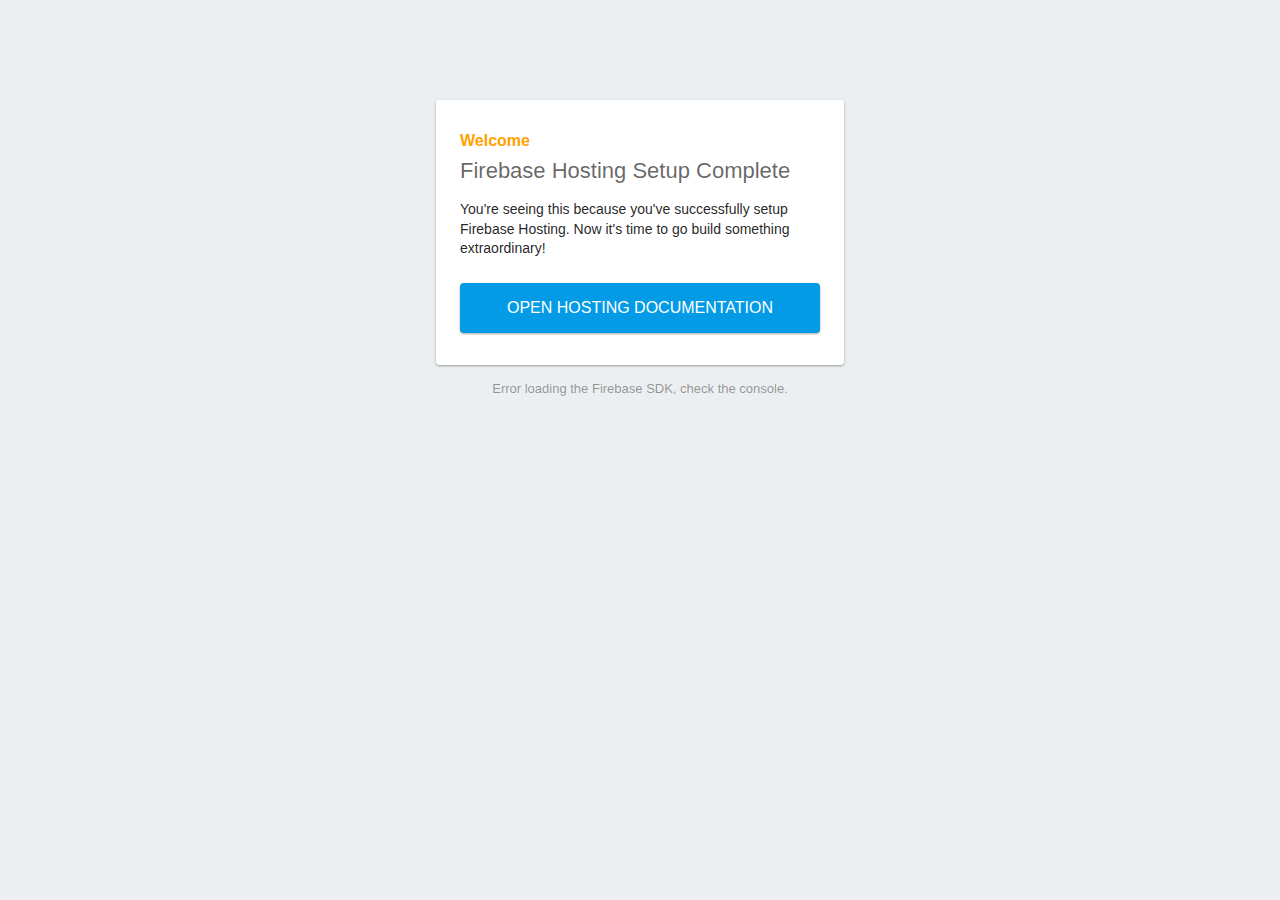
==== public/index.html @ 6bb25964 "primer commit" ====
<!DOCTYPE html>
<html>
  <head>
    <meta charset="utf-8">
    <meta name="viewport" content="width=device-width, initial-scale=1">
    <title>Welcome to Firebase Hosting</title>

    <!-- update the version number as needed -->
    <script defer src="/__/firebase/7.9.3/firebase-app.js"></script>
    <!-- include only the Firebase features as you need -->
    <script defer src="/__/firebase/7.9.3/firebase-auth.js"></script>
    <script defer src="/__/firebase/7.9.3/firebase-database.js"></script>
    <script defer src="/__/firebase/7.9.3/firebase-messaging.js"></script>
    <script defer src="/__/firebase/7.9.3/firebase-storage.js"></script>
    <!-- initialize the SDK after all desired features are loaded -->
    <script defer src="/__/firebase/init.js"></script>

    <style media="screen">
      body { background: #ECEFF1; color: rgba(0,0,0,0.87); font-family: Roboto, Helvetica, Arial, sans-serif; margin: 0; padding: 0; }
      #message { background: white; max-width: 360px; margin: 100px auto 16px; padding: 32px 24px; border-radius: 3px; }
      #message h2 { color: #ffa100; font-weight: bold; font-size: 16px; margin: 0 0 8px; }
      #message h1 { font-size: 22px; font-weight: 300; color: rgba(0,0,0,0.6); margin: 0 0 16px;}
      #message p { line-height: 140%; margin: 16px 0 24px; font-size: 14px; }
      #message a { display: block; text-align: center; background: #039be5; text-transform: uppercase; text-decoration: none; color: white; padding: 16px; border-radius: 4px; }
      #message, #message a { box-shadow: 0 1px 3px rgba(0,0,0,0.12), 0 1px 2px rgba(0,0,0,0.24); }
      #load { color: rgba(0,0,0,0.4); text-align: center; font-size: 13px; }
      @media (max-width: 600px) {
        body, #message { margin-top: 0; background: white; box-shadow: none; }
        body { border-top: 16px solid #ffa100; }
      }
    </style>
  </head>
  <body>
    <div id="message">
      <h2>Welcome</h2>
      <h1>Firebase Hosting Setup Complete</h1>
      <p>You're seeing this because you've successfully setup Firebase Hosting. Now it's time to go build something extraordinary!</p>
      <a target="_blank" href="https://firebase.google.com/docs/hosting/">Open Hosting Documentation</a>
    </div>
    <p id="load">Firebase SDK Loading&hellip;</p>

    <script>
      document.addEventListener('DOMContentLoaded', function() {
        // // 🔥🔥🔥🔥🔥🔥🔥🔥🔥🔥🔥🔥🔥🔥🔥🔥🔥🔥🔥🔥🔥🔥🔥🔥🔥🔥🔥🔥🔥🔥🔥
        // // The Firebase SDK is initialized and available here!
        //
        // firebase.auth().onAuthStateChanged(user => { });
        // firebase.database().ref('/path/to/ref').on('value', snapshot => { });
        // firebase.messaging().requestPermission().then(() => { });
        // firebase.storage().ref('/path/to/ref').getDownloadURL().then(() => { });
        //
        // // 🔥🔥🔥🔥🔥🔥🔥🔥🔥🔥🔥🔥🔥🔥🔥🔥🔥🔥🔥🔥🔥🔥🔥🔥🔥🔥🔥🔥🔥🔥🔥

        try {
          let app = firebase.app();
          let features = ['auth', 'database', 'messaging', 'storage'].filter(feature => typeof app[feature] === 'function');
          document.getElementById('load').innerHTML = `Firebase SDK loaded with ${features.join(', ')}`;
        } catch (e) {
          console.error(e);
          document.getElementById('load').innerHTML = 'Error loading the Firebase SDK, check the console.';
        }
      });
    </script>
  </body>
</html>
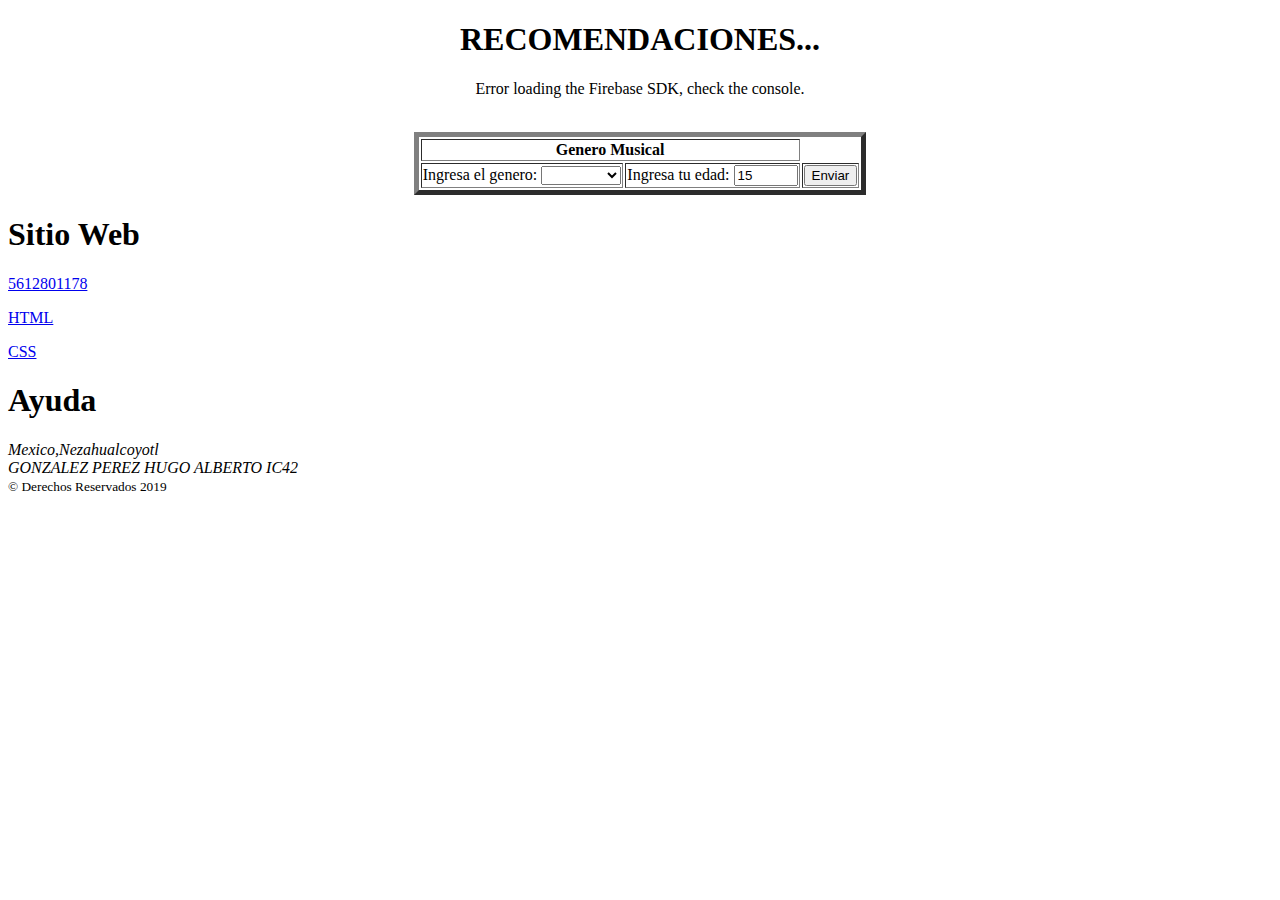
==== commit 0933fd7b: "Primer commit" ====
--- a/public/index.html
+++ b/public/index.html
@@ -3,40 +3,33 @@
   <head>
     <meta charset="utf-8">
     <meta name="viewport" content="width=device-width, initial-scale=1">
-    <title>Welcome to Firebase Hosting</title>
+    <meta charset="utf-8"> 
+      <meta name="description" content="Tarea de Recomendaciones"> 
+     
+      <link rel="stylesheet" href="estilos.css">
+    <title>Mi pagina de Recomendaciones</title>
 
     <!-- update the version number as needed -->
-    <script defer src="/__/firebase/7.9.3/firebase-app.js"></script>
+    <script defer src="/__/firebase/7.9.1/firebase-app.js"></script>
     <!-- include only the Firebase features as you need -->
-    <script defer src="/__/firebase/7.9.3/firebase-auth.js"></script>
-    <script defer src="/__/firebase/7.9.3/firebase-database.js"></script>
-    <script defer src="/__/firebase/7.9.3/firebase-messaging.js"></script>
-    <script defer src="/__/firebase/7.9.3/firebase-storage.js"></script>
+    <script defer src="/__/firebase/7.9.1/firebase-auth.js"></script>
+    <script defer src="/__/firebase/7.9.1/firebase-database.js"></script>
+    <script defer src="/__/firebase/7.9.1/firebase-messaging.js"></script>
+    <script defer src="/__/firebase/7.9.1/firebase-storage.js"></script>
     <!-- initialize the SDK after all desired features are loaded -->
     <script defer src="/__/firebase/init.js"></script>
 
-    <style media="screen">
-      body { background: #ECEFF1; color: rgba(0,0,0,0.87); font-family: Roboto, Helvetica, Arial, sans-serif; margin: 0; padding: 0; }
-      #message { background: white; max-width: 360px; margin: 100px auto 16px; padding: 32px 24px; border-radius: 3px; }
-      #message h2 { color: #ffa100; font-weight: bold; font-size: 16px; margin: 0 0 8px; }
-      #message h1 { font-size: 22px; font-weight: 300; color: rgba(0,0,0,0.6); margin: 0 0 16px;}
-      #message p { line-height: 140%; margin: 16px 0 24px; font-size: 14px; }
-      #message a { display: block; text-align: center; background: #039be5; text-transform: uppercase; text-decoration: none; color: white; padding: 16px; border-radius: 4px; }
-      #message, #message a { box-shadow: 0 1px 3px rgba(0,0,0,0.12), 0 1px 2px rgba(0,0,0,0.24); }
-      #load { color: rgba(0,0,0,0.4); text-align: center; font-size: 13px; }
-      @media (max-width: 600px) {
-        body, #message { margin-top: 0; background: white; box-shadow: none; }
-        body { border-top: 16px solid #ffa100; }
-      }
-    </style>
+    
   </head>
   <body>
-    <div id="message">
-      <h2>Welcome</h2>
-      <h1>Firebase Hosting Setup Complete</h1>
-      <p>You're seeing this because you've successfully setup Firebase Hosting. Now it's time to go build something extraordinary!</p>
-      <a target="_blank" href="https://firebase.google.com/docs/hosting/">Open Hosting Documentation</a>
-    </div>
+    <header id="cabeceralogo"> 
+      <div> 
+      <center>
+        <h1>RECOMENDACIONES...</h1> 
+        </center>
+      </div> 
+    </header> 
+    <center>
     <p id="load">Firebase SDK Loading&hellip;</p>
 
     <script>
@@ -61,5 +54,133 @@
         }
       });
     </script>
+    </center>
+     <main> 
+      <div> 
+        <section id="articulosprincipales"> 
+          <script>
+              let k=0;
+
+            setInterval(graftre, 150);
+            function graftre(){
+                let t=20* Math.sin(k)+40;
+                let r=30* Math.cos(k)+60;
+                figura4.style.left=`${t}px`;
+                figura4.style.top=`${r}px`;
+                k+=0.2;
+                }
+
+            </script> 
+          
+        <br>
+  <div class="alinear">
+      <form action="javascript:;">
+          <center>
+          
+          </center>
+        <center>
+          <table border="5">
+            
+              <tr>
+                  <th colspan="2">Genero Musical</th>
+              </tr>
+              <tr>
+                  <td>Ingresa el genero: 
+                          <select name="lol" id="music">
+                              <!-- Opciones de la lista -->
+                              <option value="1"></option>
+                              <option value="2">Pop</option>
+                              <option value="3">Regueton</option>
+                              <option value="4">Rock</option>
+                              <option value="5">Indie</option>
+                              
+                            </select>
+                            <td>Ingresa tu edad: <input type="number" name="numero" value="15" min="10"
+                              max="100" 
+                              id="music1">
+                              
+                  <td><input type="submit" value="Enviar"></td>
+              </tr>
+           
+          </table>
+        </center>
+        
+      </form>
+  </div>
+  <script>
+    "use strict";
+
+    var resp = document.getElementById("music");
+    var resp1 = document.getElementById("music1");
+
+    document.addEventListener("submit", recomendaciones);
+
+    function recomendaciones() {
+        var cantante = resp.value;
+        var edad = resp1.value;
+
+        if (cantante == "2" && edad >= 15 && edad < 70) {
+            alert("Camila Cabello,Charlie Puth, Billie Elish,Shawn Mendes Te pueden Gustar! :D");
+
+
+        } else if (cantante == "3" && edad >= 15 && edad < 70) {
+            alert("Ozuna,Daddy Yankie,Anuel, Bad Bunny Te pueden gustar! :D");
+
+         
+
+        } else if (cantante == "4" && edad >= 15 && edad < 70) {
+            alert("Nirvana,Queen,Pink Floyd,Metallica Te pueden Gustar! :D");
+
+        
+
+        } else if (cantante == "5" && edad >= 15 && edad < 70) {
+            alert("Pixies,Artick Monkies,Foals,Interpool,Te pueden Gustar! :D");
+
+         
+
+       } else if (cantante=="2" && edad>=70){
+            alert("!Que loco");
+
+          } else if (cantante=="3" && edad>=70){
+            alert("Que loco!");
+
+          } else if (cantante=="4" && edad>=70){
+            alert("!Que loco!");
+
+          } else if (cantante=="5" && edad>=70){
+            alert("!Que loco");
+
+          } else {
+            alert("Selecciona  bien el genero");
+
+        }
+
+
+
+    }
+</script>
+          </section>
+    
+  </main>
+  <footer id="pielogo"> 
+
+    <div> 
+      <section class="seccionpie"> 
+        <h1>Sitio Web</h1> 
+        <p><a href="index.html">5612801178</a></p> 
+        <p><a href="fotos.html">HTML</a></p> 
+        <p><a href="videos.html">CSS</a></p> 
+      </section> 
+      <section class="seccionpie"> 
+        <h1>Ayuda</h1> 
+        <p><a href="contacto.html"></a></p> 
+      </section> 
+      <section class="seccionpie"> 
+        <address>Mexico,Nezahualcoyotl</address> 
+        <address>GONZALEZ PEREZ HUGO ALBERTO IC42</address> 
+        <small>&copy; Derechos Reservados 2019</small> 
+      </section> 
+    </div> 
+  </footer> 
   </body>
-</html>
+</html>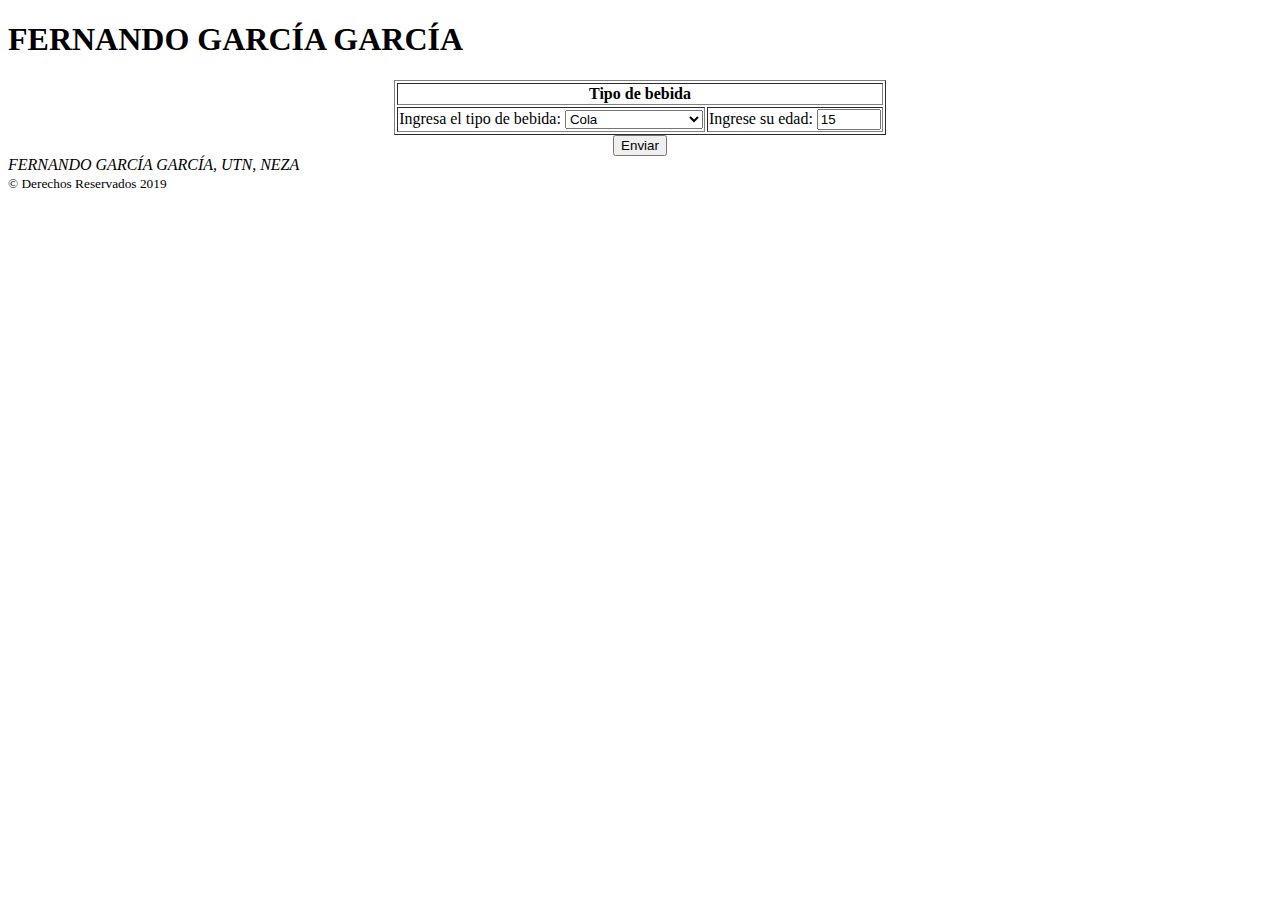
==== commit 93eeaa57: "segundo commit" ====
--- a/public/index.html
+++ b/public/index.html
@@ -1,186 +1,101 @@
 <!DOCTYPE html>
-<html>
-  <head>
-    <meta charset="utf-8">
-    <meta name="viewport" content="width=device-width, initial-scale=1">
-    <meta charset="utf-8"> 
-      <meta name="description" content="Tarea de Recomendaciones"> 
-     
-      <link rel="stylesheet" href="estilos.css">
-    <title>Mi pagina de Recomendaciones</title>
-
-    <!-- update the version number as needed -->
-    <script defer src="/__/firebase/7.9.1/firebase-app.js"></script>
-    <!-- include only the Firebase features as you need -->
-    <script defer src="/__/firebase/7.9.1/firebase-auth.js"></script>
-    <script defer src="/__/firebase/7.9.1/firebase-database.js"></script>
-    <script defer src="/__/firebase/7.9.1/firebase-messaging.js"></script>
-    <script defer src="/__/firebase/7.9.1/firebase-storage.js"></script>
-    <!-- initialize the SDK after all desired features are loaded -->
-    <script defer src="/__/firebase/init.js"></script>
-
-    
-  </head>
-  <body>
-    <header id="cabeceralogo"> 
-      <div> 
-      <center>
-        <h1>RECOMENDACIONES...</h1> 
-        </center>
-      </div> 
-    </header> 
-    <center>
-    <p id="load">Firebase SDK Loading&hellip;</p>
-
-    <script>
-      document.addEventListener('DOMContentLoaded', function() {
-        // // 🔥🔥🔥🔥🔥🔥🔥🔥🔥🔥🔥🔥🔥🔥🔥🔥🔥🔥🔥🔥🔥🔥🔥🔥🔥🔥🔥🔥🔥🔥🔥
-        // // The Firebase SDK is initialized and available here!
-        //
-        // firebase.auth().onAuthStateChanged(user => { });
-        // firebase.database().ref('/path/to/ref').on('value', snapshot => { });
-        // firebase.messaging().requestPermission().then(() => { });
-        // firebase.storage().ref('/path/to/ref').getDownloadURL().then(() => { });
-        //
-        // // 🔥🔥🔥🔥🔥🔥🔥🔥🔥🔥🔥🔥🔥🔥🔥🔥🔥🔥🔥🔥🔥🔥🔥🔥🔥🔥🔥🔥🔥🔥🔥
-
-        try {
-          let app = firebase.app();
-          let features = ['auth', 'database', 'messaging', 'storage'].filter(feature => typeof app[feature] === 'function');
-          document.getElementById('load').innerHTML = `Firebase SDK loaded with ${features.join(', ')}`;
-        } catch (e) {
-          console.error(e);
-          document.getElementById('load').innerHTML = 'Error loading the Firebase SDK, check the console.';
-        }
-      });
-    </script>
-    </center>
-     <main> 
-      <div> 
-        <section id="articulosprincipales"> 
-          <script>
-              let k=0;
-
-            setInterval(graftre, 150);
-            function graftre(){
-                let t=20* Math.sin(k)+40;
-                let r=30* Math.cos(k)+60;
-                figura4.style.left=`${t}px`;
-                figura4.style.top=`${r}px`;
-                k+=0.2;
-                }
-
-            </script> 
-          
-        <br>
-  <div class="alinear">
-      <form action="javascript:;">
+<html lang="es">
+<body>
+<head>
+<body id="cuerpo">
+	<title> Recomendaciones </title>
+	<meta charset="utf-8">
+	<meta name="description" content="Este es un documento HTML5">
+	<meta name="keywords" content="HTML, CSS, JavaScript">
+	<link rel="stylesheet" href="misestilos.css">
+	</head>
+	<header id="cabeceralogo">
+		<div>
+			
+			<h1>FERNANDO GARCÍA GARCÍA</h1>
+		</div>
+	</header>
+<nav id="menuprincipal">
+	<div>
+		
+	</div>
+</nav>
+<form action="javascript:;">
           <center>
           
           </center>
         <center>
-          <table border="5">
+          <table border="1">
             
               <tr>
-                  <th colspan="2">Genero Musical</th>
+                  <th colspan="2">Tipo de bebida</th>
               </tr>
               <tr>
-                  <td>Ingresa el genero: 
-                          <select name="lol" id="music">
+                  <td>Ingresa el tipo de bebida:
+                          <select name="bebidas" id="bebidas">
                               <!-- Opciones de la lista -->
-                              <option value="1"></option>
-                              <option value="2">Pop</option>
-                              <option value="3">Regueton</option>
-                              <option value="4">Rock</option>
-                              <option value="5">Indie</option>
+                              <option value="1">Cola</option>
+                              <option value="2">Alcohol</option>
+                              <option value="3">Dulce natural</option>
+                              <option value="4">Refrescos de sabor</option>
+                            </select>
+                            <td>Ingrese su edad: 
+							<input type="number" name="numero" value="15" min="10"
+                              max="100" id="edad"/>
                               
-                            </select>
-                            <td>Ingresa tu edad: <input type="number" name="numero" value="15" min="10"
-                              max="100" 
-                              id="music1">
-                              
-                  <td><input type="submit" value="Enviar"></td>
+                  
               </tr>
            
           </table>
+		  <td><input type="submit" value="Enviar">
         </center>
         
       </form>
   </div>
   <script>
+  
     "use strict";
 
-    var resp = document.getElementById("music");
-    var resp1 = document.getElementById("music1");
+    var respuesta = document.getElementById("bebidas");
+    var respuesta1 = document.getElementById("edad");
 
-    document.addEventListener("submit", recomendaciones);
+    document.addEventListener("submit", recomendar);
 
-    function recomendaciones() {
-        var cantante = resp.value;
-        var edad = resp1.value;
+    function recomendar() {
+        var trago = respuesta.value;
+        var edad = respuesta1.value;
 
-        if (cantante == "2" && edad >= 15 && edad < 70) {
-            alert("Camila Cabello,Charlie Puth, Billie Elish,Shawn Mendes Te pueden Gustar! :D");
+        if (trago == "1" && edad >= 5 && edad < 60) {
+            alert("Te recomiendo Coca cola o Red cola");
+        } 
+		
+		else if (trago == "2"){
+			if(edad >= 18){
+				alert("Te recomiendo cerveza, vodka, tequila, ron, whisky, pulque");
+			}
+			else{
+				alert("No te puedo recomendar este tipo por ser menor de edad");
+			}
+        } 
+		
+		else if (trago == "3" && edad >= 6 && edad < 70) {
+            alert("Te recomiendo agua de horchata, avena, tamarindo, melón o limón");
+			
+        } 
+		else if (trago == "4" && edad >= 6 && edad < 70) {
+            alert("Te recomiendo Fanta, squirt, sidral mundet");
 
-
-        } else if (cantante == "3" && edad >= 15 && edad < 70) {
-            alert("Ozuna,Daddy Yankie,Anuel, Bad Bunny Te pueden gustar! :D");
-
-         
-
-        } else if (cantante == "4" && edad >= 15 && edad < 70) {
-            alert("Nirvana,Queen,Pink Floyd,Metallica Te pueden Gustar! :D");
-
-        
-
-        } else if (cantante == "5" && edad >= 15 && edad < 70) {
-            alert("Pixies,Artick Monkies,Foals,Interpool,Te pueden Gustar! :D");
-
-         
-
-       } else if (cantante=="2" && edad>=70){
-            alert("!Que loco");
-
-          } else if (cantante=="3" && edad>=70){
-            alert("Que loco!");
-
-          } else if (cantante=="4" && edad>=70){
-            alert("!Que loco!");
-
-          } else if (cantante=="5" && edad>=70){
-            alert("!Que loco");
-
-          } else {
-            alert("Selecciona  bien el genero");
-
-        }
-
-
+       }
 
     }
 </script>
           </section>
     
   </main>
-  <footer id="pielogo"> 
-
-    <div> 
-      <section class="seccionpie"> 
-        <h1>Sitio Web</h1> 
-        <p><a href="index.html">5612801178</a></p> 
-        <p><a href="fotos.html">HTML</a></p> 
-        <p><a href="videos.html">CSS</a></p> 
-      </section> 
-      <section class="seccionpie"> 
-        <h1>Ayuda</h1> 
-        <p><a href="contacto.html"></a></p> 
-      </section> 
-      <section class="seccionpie"> 
-        <address>Mexico,Nezahualcoyotl</address> 
-        <address>GONZALEZ PEREZ HUGO ALBERTO IC42</address> 
-        <small>&copy; Derechos Reservados 2019</small> 
-      </section> 
-    </div> 
-  </footer> 
-  </body>
+			<address>FERNANDO GARCÍA GARCÍA, UTN, NEZA</address>
+			<small>&copy; Derechos Reservados 2019</small>
+		</section>
+	</div>
+</footer>
+</body>
 </html>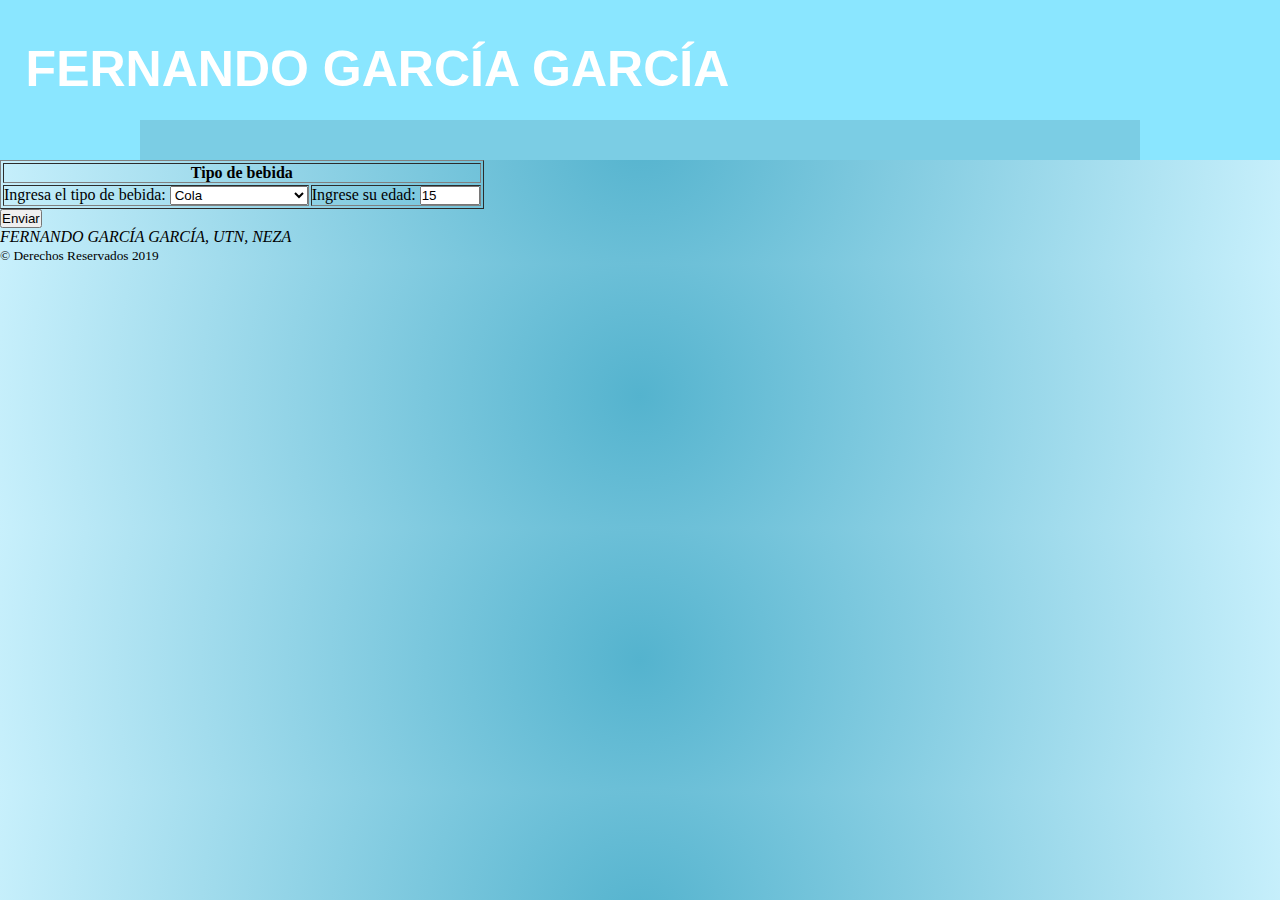
==== commit f8f82dbd: "ultimo commit" ====
--- a/public/index.html
+++ b/public/index.html
@@ -21,10 +21,6 @@
 	</div>
 </nav>
 <form action="javascript:;">
-          <center>
-          
-          </center>
-        <center>
           <table border="1">
             
               <tr>
--- a/public/misestilos.css
+++ b/public/misestilos.css
@@ -0,0 +1,157 @@
+* {
+    margin: 0px; padding: 0px;
+    }
+    #cabeceralogo { display: flex;
+    justify-content: left; width: 96%;
+    height: 120px; padding: 0% 2%;
+         background: #8AE6FF;
+    }
+    #cuerpo{
+    background-position: center center;
+        background: radial-gradient(circle, #54B3CE,#C8F0FC);
+    
+    }
+    #cabeceralogo > div { flex: 1;
+    max-width: 975px; padding-top:40px;
+    }
+    #cabeceralogo h1 {
+    font: bold 50px Arial; color: white;
+    }
+    #menuprincipal {
+     display: flex;
+    justify-content: center; width: 96%;
+    height: 40px; padding: 0% 2%;
+    background-color: #8AE6FF; border-top: 0px;
+    border-bottom: 20px;
+    }
+    #menuprincipal > div { flex: 1;
+    max-width: 1000px;
+    background-color: #7BCDE4;
+    }
+    #menuprincipal li {
+    display: inline-block;
+    padding: 15px 33px 10px 10px;
+     margin-right: 20px;
+     text-shadow: 3px 2px 3px 2px black;
+    }
+    #menuprincipal a {
+    justify-content: center;
+    font: bold 15px Tahoma sans-serif;
+    color: white;
+    text-decoration: none;
+    }
+    main {
+    display: flex;
+    justify-content: center;
+    width: 96%;
+    padding: 2%;
+    background
+    }
+    main > div {
+        display: flex;
+        flex: 1;
+    max-width: 1000px;
+    }
+    #articulosprincipales {
+         flex: 1;
+    margin-right: 30px;
+     padding: 20px;
+     background-position: center center;
+        background: radial-gradient(circle, #54B3CE,#C8F0FC);
+     border-radius: 40px;
+    }
+    #articulosprincipales > article{
+        color: white;
+        font: bold 20px Verdana,Arial sans-serif; 
+    }
+    .parrafo{
+        justify-content: center;
+    }
+    #infoadicional {
+        width: 280px;
+        padding: 20px;
+        height: 600px;
+        background: -webkit-linear-gradient(#54B3CE,#C8F0FC);
+         border-radius: 100px;
+    }
+    #infoadicional h7 {
+    font: bold 20px Verdana,Arial sans-serif; color: white;
+    margin-bottom: 15px;
+    }
+    article {
+    position:  relative; padding: 0px 40px 20px 40px;
+    }
+    article time {
+        display: block;
+        position: absolute;
+         top: -5px;
+    left: -70px;
+    width: 80px;
+    padding: 15px 5px;
+    background-color: #CC0030;
+    box-shadow: 3px 3px 5px rgba(100, 100, 100, 0.7);
+    border-radius: 5px;
+    }
+    .numerodia {
+    font: bold 36px Verdana, sans-serif; color: #CC0030;
+    
+    text-align: center;
+    }
+    .nombredia {
+    font: 12px Verdana, sans-serif; color: #CC0030;
+    text-align: center;
+    }
+    
+    .parrafo {
+        text-align:justify;
+    
+    }
+    article h1 {
+    margin-bottom: 5px;
+    font: bold 30px Georgia, sans-serif;
+    }
+    article p {
+    font: 18px Georgia, sans-serif;
+    justify-content: center;
+    }
+    figure {
+    margin: 10px 0px;
+    }
+    figure img {
+    max-width: 98%;
+    padding: 1%;
+    border-radius: 100px;
+    }
+    #pielogo { display: flex;
+    justify-content: center; width: 96%;
+    padding: 2%;
+    background: -webkit-linear-gradient(#54B3CE,#C8F0FC);;
+    }
+    #pielogo > div { display: flex; flex: 1;
+    max-width: 960px; background-color: #BDE9F8; border-radius: 100px;
+    }
+    .seccionpie {
+    flex: 1; padding: 25px;
+    
+    }
+    .seccionpie li {
+    color: white;
+    }
+    .seccionpie h1 {
+    font: bold 20px Arial, sans-serif;
+    }
+    .seccionpie address {
+    color: white;
+    }
+    .seccionpie small {
+    color: white;
+    }
+    .seccionpie p {
+    margin-top: 5px;
+    }
+    
+    .seccionpie a {
+    font: bold 16px Arial, sans-serif; color: white;
+    text-decoration: none;
+    }
+    